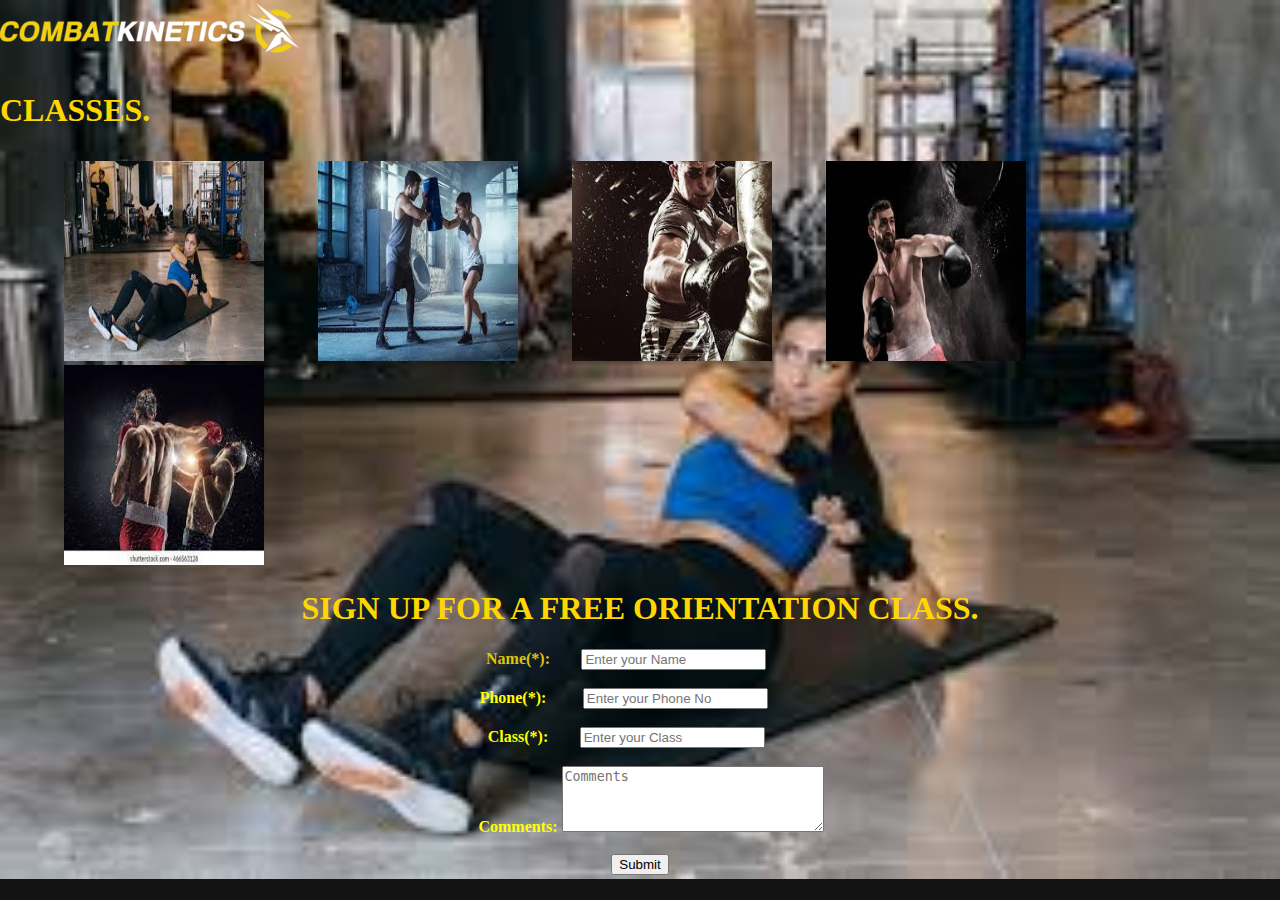
==== Templetes/Classes.html @ 9c463587 "Add files via upload" ====
<!DOCTYPE html>
<html>
   <head>
       <title>Classes</title>
       <link rel="stylesheet" href="../static/css/style.css">
 </head>
 <!--inline style sheet-->
<style>
  body{
    background-image: url('box3.jpg');
    background-repeat: no-repeat;
    background-size: cover;  }
</style>


<body style="background-color: rgb(20, 19, 19);">
  <img src="com.jpg">
    
      <h1><p style="color:gold;">CLASSES.</p></h1>
    <div class="img">
      <img src="box3.jpg" width="200px;"height="200px;" style="padding-left: 50px;">
      <img src="box4.jpg" width="200px;"height="200px;"  style="padding-left: 50px;">
        <img src="box2.jpg" width="200px;"height="200px;" style="padding-left: 50px;">
        <img src="box8.jpg" width="200px;"height="200px;" style="padding-left: 50px;">
        <img src="box1.jpg" width="200px;"height="200px;" style="padding-left: 50px;"></div>

     <center><h1 style="color:gold;">SIGN UP FOR A FREE ORIENTATION CLASS.</h1></center>


      <form action="Contact.html">
        <center><label style="color: rgb(219, 198, 10);"> <b>Name(*):</b> </label>
        <div class="label">   <input type="text" placeholder="Enter your Name" required></div><br><br>
    
           <label style="color: yellow;"><b>Phone(*):</b></label>
        <div class="label1"> <input type="number" placeholder="Enter your Phone No" required></div><br><br>
    
           <label style="color:yellow;"> <b>Class(*):</b></label>       
        <div class="label2"> <input type="number" placeholder="Enter your Class" required></div><br><br>
    
           <label style="color:yellow;"> <b>Comments:</b></label>
           <div class="label3"> <textarea cols="30" rows="4" placeholder="Comments" required></textarea></div><br><br>
    
         <input type="submit"></center>
              
      </form>


    </body>
</html>
---- static/css/style.css ----
body {margin: 0;}
.navbar {
    overflow: hidden;
    position: fixed;
    top: 0;
    width: 100%;
    float: right;
    
  }
  .navbar a{
     display: block;
     color: #f2f2f2;
     text-align: center;
     padding: 14px 16px;
     text-decoration: none;
     font-size: 17px;
     float: right;
  }

  .navbar a:hover {
    background: rgb(236, 232, 232);
    color: rgb(0, 0, 0);
    float: right;
  }

  .img1{
  padding-left: 14px;
  padding-right: 14px;

  }

  .img{
     padding-left: 14px;
     padding-right: 14px;

  }


 .name h1{
  font-size: 30px;
  color: rgb(239, 255, 13);
 }

.name1 center,h2{

    font-style: italic;

}

 .med h1{
     color: yellow;
 }

.clubs h1{
        font-style: italic;
}

.con h2{
    color:yellow;
    font-style: normal;
}
.con {
    color: white;
}

 .login-form{
    font-family: sans-serif;
    width: 350px;
    top: 50%;
    left: 50%;
    transform: translate(-50% ,-50%);
    position: absolute;
    color: yellow;
 } 

  .login-form h1{
      font-size: 40px;
      text-align: center;
      text-transform: uppercase;
      margin: 40px;
  }

  .login-form p{
    font-size: 20px;
    margin: 15px;
   }

 .login-form input {
     font-size: 16px;
     width: 100%;
     padding: 15px 10px;
     border: 5px;
     border-radius: 5px;
 }

 .login-form button {
     font-size: 18px;
     font-weight: bold;
     margin: 20px 0;
     padding: 10px 15px;
     width: 50%;
     border-radius: 5px;
     border: 0;
     
 }

  .label{
      width: 240px;
      display: inline-block;
  }

  .label1{
    width: 250px;
    display: inline-block;
}

.label2{
    width: 240px;
    display: inline-block;
}

.label3{
    width: 240px;
    display: inline-block;
}

 .table th,td{
     border: 1px solid black;
     font-size: 20px;
 }

  .para p{
      font-size: 20px;

  }
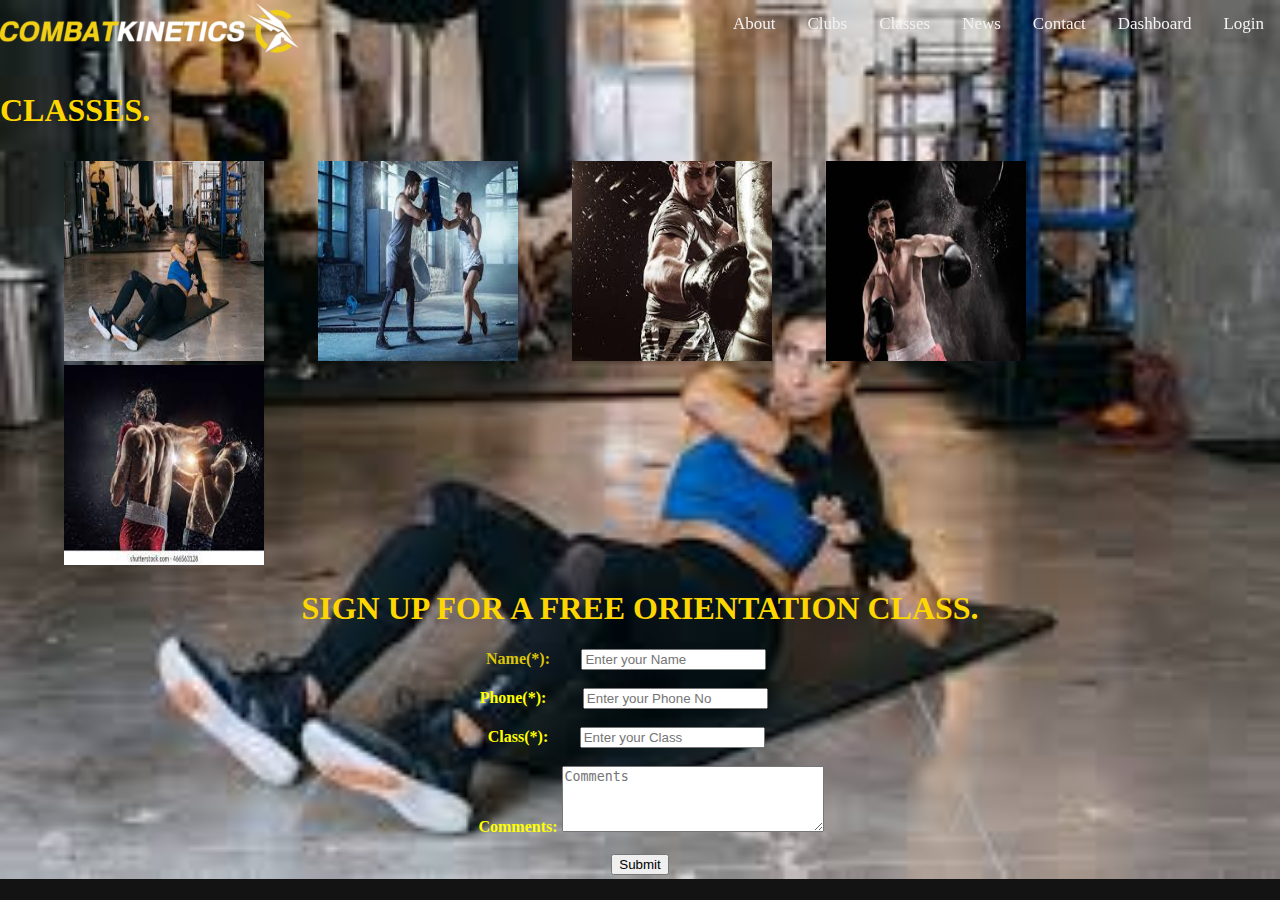
==== commit 0c06e1bf: "Update Classes.html" ====
--- a/Templetes/Classes.html
+++ b/Templetes/Classes.html
@@ -14,6 +14,15 @@
 
 
 <body style="background-color: rgb(20, 19, 19);">
+    <div class="navbar"> 
+        <a href="Login.html">Login</a>
+        <a href= "Dashboard.html">Dashboard</a>
+        <a href="Contact.html">Contact</a>
+        <a href="News.html">News</a>
+        <a href="Classes.html">Classes</a>
+        <a href="Clubs.html">Clubs</a>
+        <a href="About.html">About</a>
+        </div>
   <img src="com.jpg">
     
       <h1><p style="color:gold;">CLASSES.</p></h1>
@@ -46,4 +55,4 @@
 
 
     </body>
-</html>+</html>
